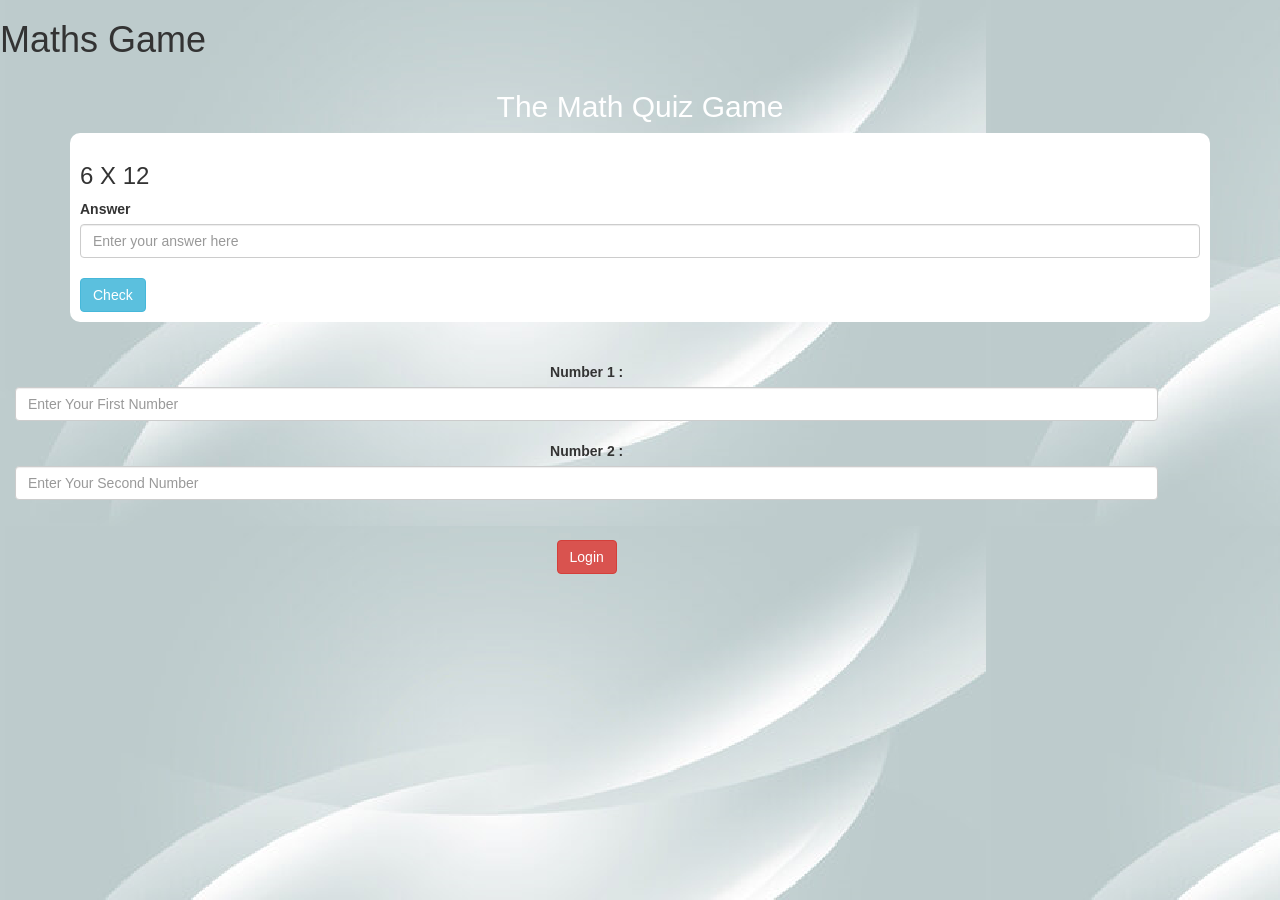
==== gamepage.html @ d3e876ac "Add files via upload" ====
<!DOCTYPE html>
<html>
<head>
	<title>Maths Game</title>
<link rel="stylesheet" href="style.css">
<script src="fabric.js"></script>

<meta name="viewport" content="width=device-width, initial-scale=1">
<link rel="stylesheet" href="https://maxcdn.bootstrapcdn.com/bootstrap/3.4.0/css/bootstrap.min.css">
<script src="https://ajax.googleapis.com/ajax/libs/jquery/3.4.1/jquery.min.js"></script>
<script src="https://maxcdn.bootstrapcdn.com/bootstrap/3.4.0/js/bootstrap.min.js"></script>
<link rel="stylesheet" type="textt/css" href="style.css">
<script src="main.js"></script>

</head>

<body background="Untitled.png">
    <h1>Maths Game</h1>
    <h4 id="player1"></h4> <span id="player1_score"></span>
    <h4 id="player2"></h4> <span id="player2_score"></span>
    <div class="container">
        <center>
            <h2 style="color:white;">The Math Quiz Game</h2>
            <div id="output">
                <h3>6 X 12</h3>
                <label>Answer</label> <span></span>
                <input id="answer" class="form-control" type="text" placeholder="Enter your answer here">
                <br>
                <button id="answer_btn" class="btn btn-info" onclick="check()" type="submit">Check</button>
                        </div>
        </center>
    </div>
    <br><br>

    
    <span>
        <center>
            <div class="col col-lg-4, col col-sm-8, col col-xs-11 login-div-1">
                <label>Number 1 : </label>
                <input id="number_1" type="text" class="form-control" placeholder="Enter Your First Number">
                <br>
            </div>
        
            <div class="col col-lg-4, col col-sm-8, col col-xs-11 login-div-1">
                <label>Number 2 : </label>
                <input id="number_2" type="text" class="form-control" placeholder="Enter Your Second Number">
                <br>
                <br>
                <button class="btn btn-danger" onclick="adduser()" type="submit" id="btn">Login</button>
            </div>    
        </center>
    </span>
</body>
</html>
---- style.css ----
.login_div1 
{
    background: white;
    padding: 10px;
    float: none;
    border-radius: 15px;
}

.login_div2{
    background: white;
    padding: 20px;
    float: none;
    border-radius: 15px;
}

#player_1, #player_2
{
	display: inline-block;
	margin-left: 20px;
}

#output{
    background: white;
    border-radius: 10px;
    border-top: 10px red;
    padding: 10px;
    float: none;
    text-align: left;
}
---- style.css ----
.login_div1 
{
    background: white;
    padding: 10px;
    float: none;
    border-radius: 15px;
}

.login_div2{
    background: white;
    padding: 20px;
    float: none;
    border-radius: 15px;
}

#player_1, #player_2
{
	display: inline-block;
	margin-left: 20px;
}

#output{
    background: white;
    border-radius: 10px;
    border-top: 10px red;
    padding: 10px;
    float: none;
    text-align: left;
}
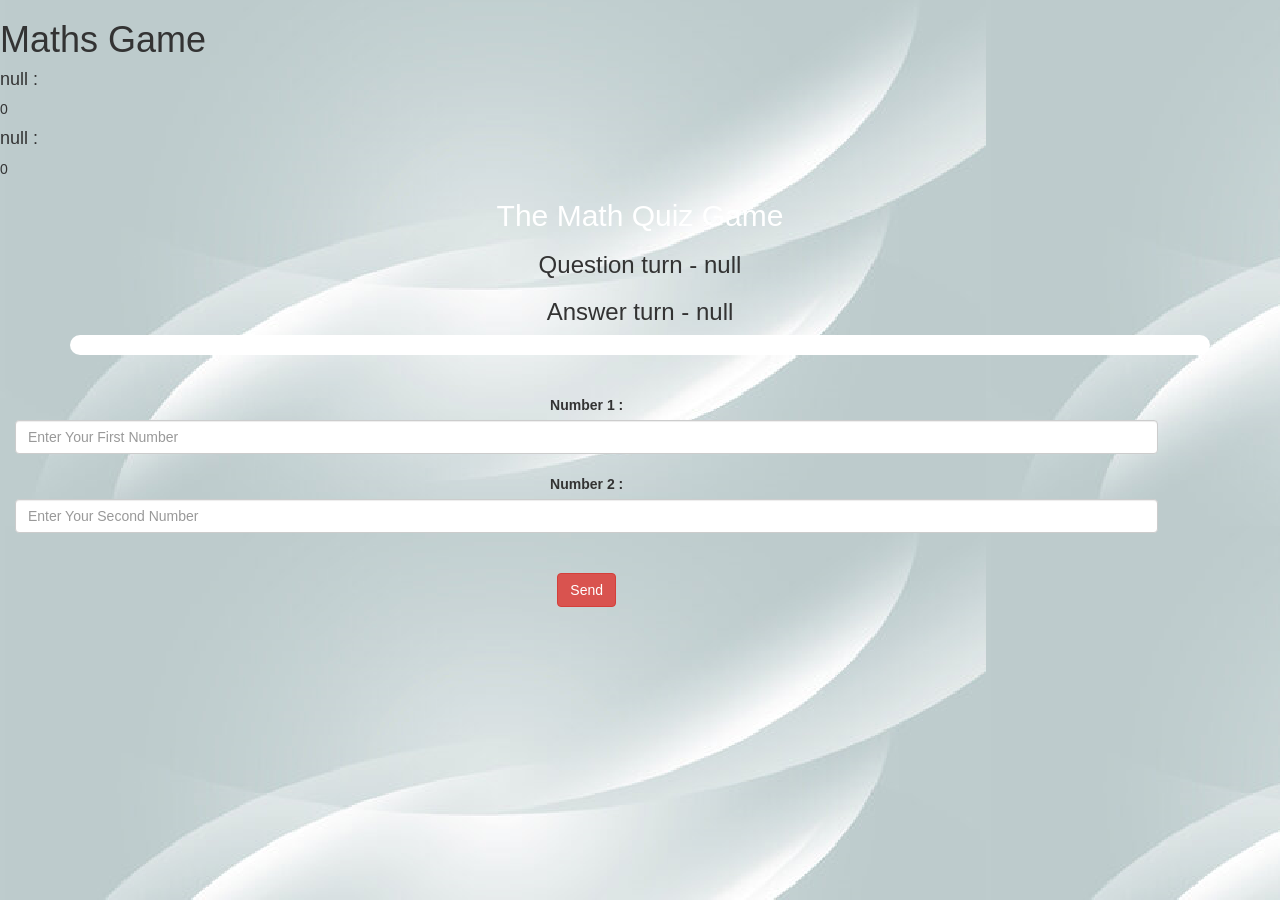
==== commit 85a1dc8a: "Add files via upload" ====
--- a/gamepage.html
+++ b/gamepage.html
@@ -9,25 +9,22 @@
 <link rel="stylesheet" href="https://maxcdn.bootstrapcdn.com/bootstrap/3.4.0/css/bootstrap.min.css">
 <script src="https://ajax.googleapis.com/ajax/libs/jquery/3.4.1/jquery.min.js"></script>
 <script src="https://maxcdn.bootstrapcdn.com/bootstrap/3.4.0/js/bootstrap.min.js"></script>
-<link rel="stylesheet" type="textt/css" href="style.css">
+<link rel="stylesheet" type="text/css" href="style.css">
 <script src="main.js"></script>
 
 </head>
 
 <body background="Untitled.png">
     <h1>Maths Game</h1>
-    <h4 id="player1"></h4> <span id="player1_score"></span>
-    <h4 id="player2"></h4> <span id="player2_score"></span>
+    <h4 id="player1_h"></h4> <span id="player1_score"></span>
+    <h4 id="player2_h"></h4> <span id="player2_score"></span>
     <div class="container">
         <center>
             <h2 style="color:white;">The Math Quiz Game</h2>
+            <h3 id="player_question"></h3>
+		    <h3 id="player_answer"></h3>
             <div id="output">
-                <h3>6 X 12</h3>
-                <label>Answer</label> <span></span>
-                <input id="answer" class="form-control" type="text" placeholder="Enter your answer here">
-                <br>
-                <button id="answer_btn" class="btn btn-info" onclick="check()" type="submit">Check</button>
-                        </div>
+               
         </center>
     </div>
     <br><br>
@@ -37,18 +34,20 @@
         <center>
             <div class="col col-lg-4, col col-sm-8, col col-xs-11 login-div-1">
                 <label>Number 1 : </label>
-                <input id="number_1" type="text" class="form-control" placeholder="Enter Your First Number">
+                <input id="number_1" type="number" class="form-control" placeholder="Enter Your First Number">
                 <br>
             </div>
         
             <div class="col col-lg-4, col col-sm-8, col col-xs-11 login-div-1">
                 <label>Number 2 : </label>
-                <input id="number_2" type="text" class="form-control" placeholder="Enter Your Second Number">
+                <input id="number_2" type="number" class="form-control" placeholder="Enter Your Second Number">
                 <br>
                 <br>
-                <button class="btn btn-danger" onclick="adduser()" type="submit" id="btn">Login</button>
+                <button class="btn btn-danger" onclick = "send()" type="submit" id="btn">Send</button>
             </div>    
         </center>
     </span>
 </body>
+
+<script src="gamepage.js"></script>
 </html>
